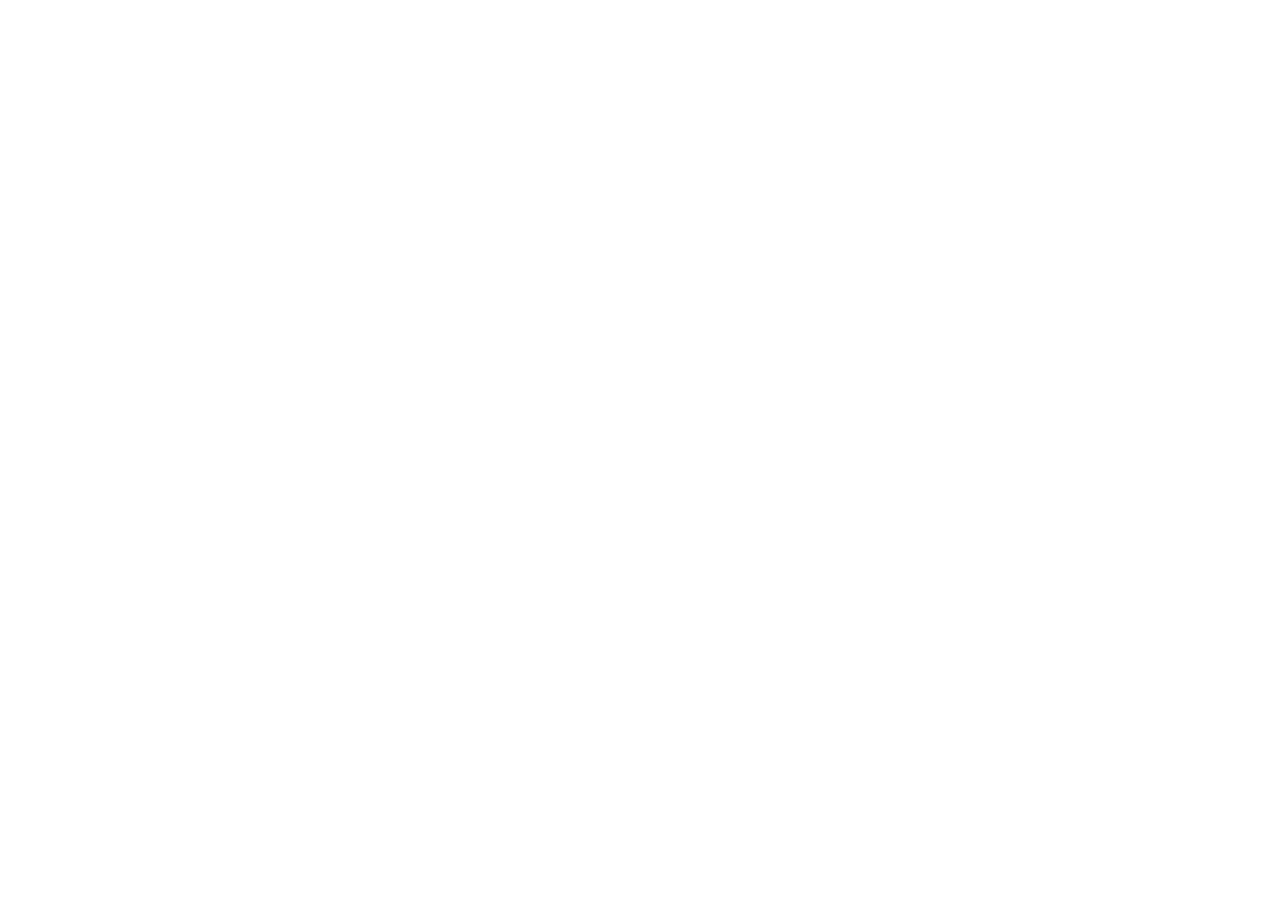
==== Question_2-3/index.html @ 53078e99 "initial commit" ====
<!DOCTYPE html>
<html lang="en">
<head>
    <meta charset="UTF-8">
    <meta name="viewport" content="width=device-width, initial-scale=1.0">
    <title>LESEDI DEVICE REPAIRS</title>
</head>
<body>
    
</body>
</html>
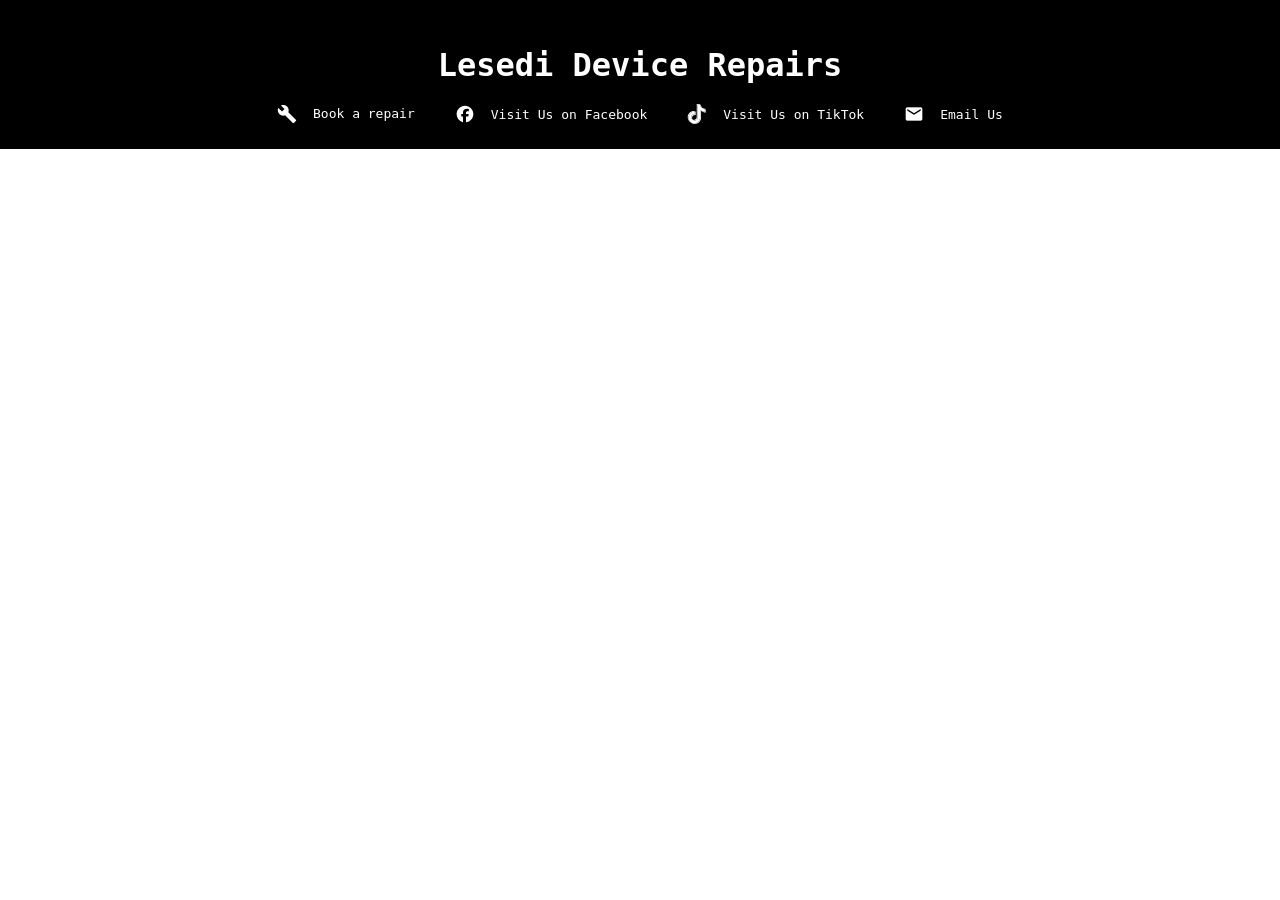
==== commit b554d85c: "added header with styling" ====
--- a/Question_2-3/index.html
+++ b/Question_2-3/index.html
@@ -1,11 +1,71 @@
-<!DOCTYPE html>
+<!doctype html>
 <html lang="en">
-<head>
-    <meta charset="UTF-8">
-    <meta name="viewport" content="width=device-width, initial-scale=1.0">
-    <title>LESEDI DEVICE REPAIRS</title>
-</head>
-<body>
-    
-</body>
-</html>+  <head>
+    <meta charset="UTF-8" />
+    <meta name="viewport" content="width=device-width, initial-scale=1.0" />
+    <title>Lesedi Device Repairs</title>
+    <!-- Material icons link -->
+    <link
+      href="https://fonts.googleapis.com/icon?family=Material+Icons"
+      rel="stylesheet"
+    />
+    <link rel="stylesheet" href="styles.css" />
+  </head>
+  <body>
+    <header>
+      <h1>Lesedi Device Repairs</h1>
+      <nav>
+        <ul>
+          <li>
+            <a href="booking.html"
+              ><i class="material-icons">build</i>
+              <span>Book a repair</span>
+            </a>
+          </li>
+          <li>
+            <!-- Facebook logo -->
+            <svg viewBox="0 0 24 24">
+              <path
+                d="M22 12.037C22 6.494 17.523 2 12 2S2 6.494 2 12.037c0 4.707 3.229 8.656 7.584 9.741v-6.674H7.522v-3.067h2.062v-1.322c0-3.416 1.54-5 4.882-5 .634 0 1.727.125 2.174.25v2.78a12.807 12.807 0 0 0-1.155-.037c-1.64 0-2.273.623-2.273 2.244v1.085h3.266l-.56 3.067h-2.706V22C18.164 21.4 22 17.168 22 12.037z"
+              ></path>
+            </svg>
+            <a
+              href="https://www.facebook.com/"
+              target="_blank"
+              rel="noopener noreferrer"
+              ><span>Visit Us on Facebook</span></a
+            >
+          </li>
+          <li>
+            <!-- Tiktok logo -->
+            <svg xmlns="http://www.w3.org/2000/svg" viewBox="0 0 26 28">
+              <path
+                d="M24.0277 7.46994V6.64955C22.7751 6.56126 21.4635 6.16762 20.3102 5.40885C21.3716 6.50147 22.6941 7.16643 24.0277 7.46994ZM12.6452 0V18.3401C12.6452 20.7433 10.9153 22.2884 8.81185 22.2884C8.11378 22.2884 7.45158 22.1256 6.87584 21.8249C7.60702 22.7565 8.76035 23.2918 10.0259 23.2918C12.1293 23.2918 13.8593 21.7467 13.8593 19.3416V1.00157H17.1933C17.1022 0.682429 17.0277 0.348572 16.9707 0H12.6452ZM9.91 10.6623V9.75359C9.48877 9.68369 9.06753 9.6607 8.71896 9.6607C3.9732 9.6607 0 13.4628 0 18.1773C0 21.2721 1.50926 23.9181 3.80213 25.4844C2.20457 23.9016 1.21403 21.6869 1.21403 19.1788C1.21403 14.4717 5.17435 10.6724 9.91 10.6623Z"
+                fill="#2DCCD3"
+              ></path>
+              <path
+                d="M20.3092 5.41015C19.2837 4.35708 18.5011 2.90669 18.1828 1.00195H17.1923C17.7579 3.06028 18.9223 4.49687 20.3092 5.41015ZM24.0267 10.9432C22.1008 10.9432 20.278 10.5762 18.6721 9.49645C20.5419 11.3635 22.8109 11.9466 25.2408 11.9466V7.65242C24.8407 7.62575 24.4314 7.56597 24.0267 7.47124V10.9432ZM6.87486 21.8262C6.35889 21.175 6.05078 20.3326 6.05078 19.3429C6.05078 16.5672 8.22409 15.1003 11.1221 15.4047V10.7555C10.7009 10.6856 10.2797 10.6627 9.92925 10.6627H9.90902V14.4004C7.01097 14.0978 4.83767 15.5629 4.83767 18.3404C4.83767 19.9647 5.6691 21.1971 6.87486 21.8262ZM17.4581 18.0388C17.4581 23.8955 12.9708 26.9987 8.74097 26.9987C6.9098 26.9987 5.20924 26.4468 3.80115 25.4857C5.38215 27.052 7.55821 28.0002 9.955 28.0002C14.1848 28.0002 18.6721 24.8971 18.6721 19.0403V9.49645C18.2509 9.21226 17.8462 8.88116 17.4581 8.49396V18.0388Z"
+                fill="#F1204A"
+              ></path>
+              <path
+                d="M17.1933 1.00195H13.8593V19.342C13.8593 21.7471 12.1293 23.2922 10.0259 23.2922C8.76037 23.2922 7.60704 22.756 6.87586 21.8253C5.6701 21.1971 4.83868 19.9647 4.83868 18.3404C4.83868 15.5629 7.01198 14.0978 9.91002 14.4004V10.6627C5.17437 10.6728 1.21313 14.473 1.21313 19.1792C1.21313 21.6873 2.20367 23.902 3.80123 25.4848C5.20932 26.445 6.90989 26.9977 8.74105 26.9977C12.9709 26.9977 17.4582 23.8946 17.4582 18.0379V8.49304C17.8463 8.88024 18.251 9.21226 18.6722 9.49645C20.278 10.5762 22.1009 10.9432 24.0268 10.9432V7.47124C22.6932 7.16865 21.3697 6.50278 20.3093 5.41015C18.9224 4.49688 17.7589 3.0612 17.1933 1.00195Z"
+                fill="var(--tux-v2-color-ui-text-1)"
+              ></path>
+            </svg>
+            <a
+              href="https://www.tiktok.com/"
+              target="_blank"
+              rel="noopener noreferrer"
+              ><span>Visit Us on TikTok</span></a
+            >
+          </li>
+          <li>
+            <!-- mail logo -->
+            <i class="material-icons">mail</i>
+            <a href="mailto:info@lesedirepairs.co.za"><span>Email Us</span></a>
+          </li>
+        </ul>
+      </nav>
+    </header>
+  </body>
+</html>
--- a/Question_2-3/styles.css
+++ b/Question_2-3/styles.css
@@ -0,0 +1,69 @@
+body {
+  margin: 0;
+  padding: 0;
+  font-family: monospace;
+}
+
+header {
+  display: flex;
+  flex-direction: column;
+  color: white;
+  background-color: rgb(0, 0, 0);
+  text-align: center;
+  width: 100%;
+  padding: 25px 20px;
+  border-bottom: 1px solid;
+  box-sizing: border-box;
+}
+header > h1 {
+  font-size: 2rem;
+  margin-bottom: 20px;
+}
+header > nav ul {
+  display: flex;
+  list-style: none;
+  flex-direction: row;
+  justify-content: center;
+  align-items: center;
+  gap: 40px;
+  margin: 0;
+  padding: 0;
+}
+header > nav ul li {
+  display: inline-flex;
+  align-items: center;
+  gap: 8px;
+}
+header > nav ul li a {
+  color: white;
+  text-decoration: none;
+}
+header > nav ul li a:hover span {
+  text-decoration: underline;
+}
+header > nav ul li a span {
+  font-family: monospace;
+}
+
+header > nav .material-icons {
+  display: inline-block;
+  font-size: 20px;
+  height: 20px;
+  width: 20px;
+  line-height: 20px;
+  vertical-align: middle;
+}
+
+header > nav svg {
+  width: 20px;
+  height: 20px;
+  display: inline-block;
+  vertical-align: middle;
+}
+header > nav ul li i,
+header > nav ul svg {
+  margin-right: 8px !important;
+}
+header > nav ul li svg path {
+  fill: white !important;
+}
